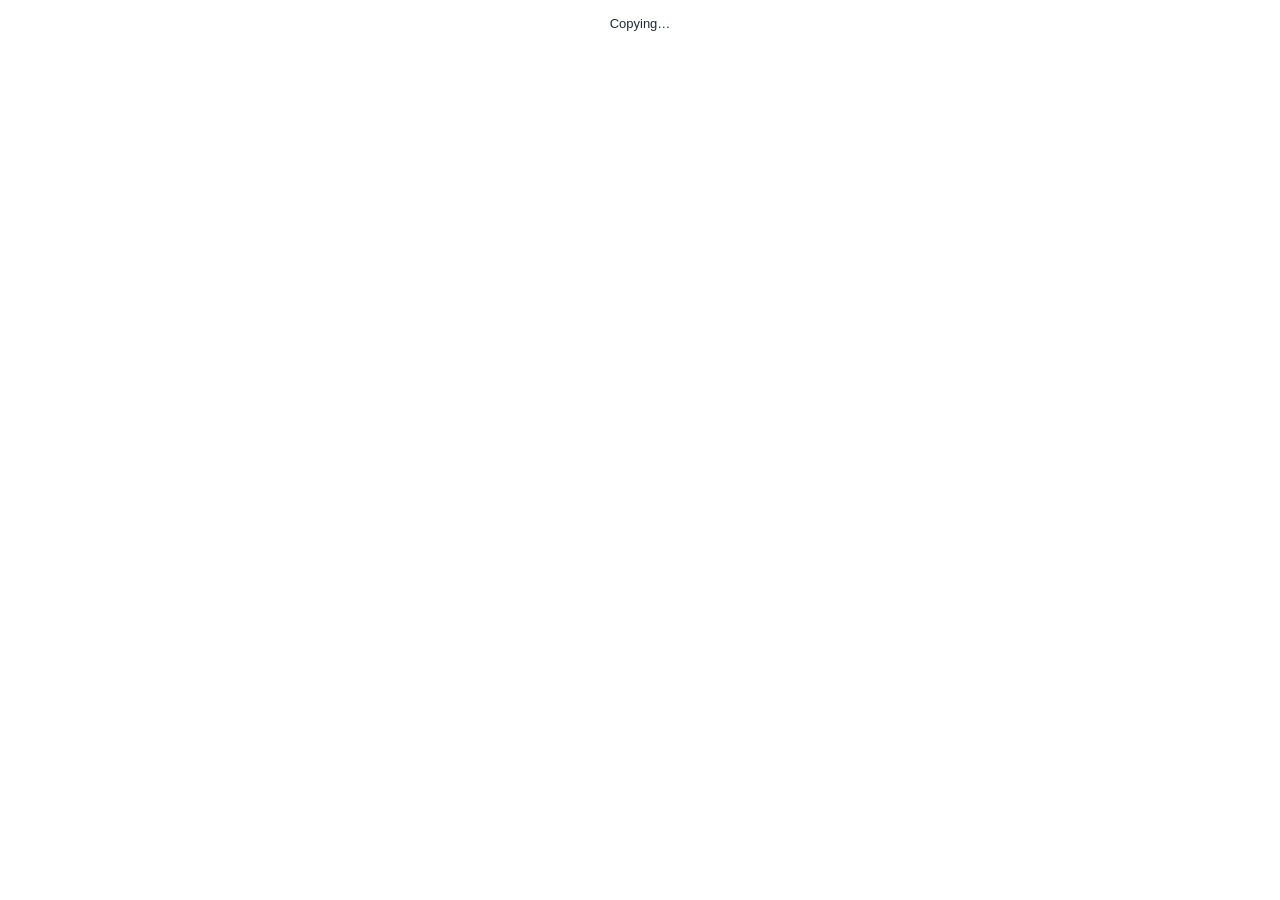
==== clipboard/clipboard.html @ 57b80a28 "Fix clipboard copy by writing from a small focused window Chrome rejects image clipboard writes from" ====
<!DOCTYPE html>
<html>
  <head>
    <meta charset="utf-8" />
    <title>fullshot</title>
    <style>
      body { font: 13px -apple-system, BlinkMacSystemFont, "Segoe UI", sans-serif; color: #1f2937; margin: 0; padding: 16px; text-align: center; }
    </style>
  </head>
  <body>
    Copying…
    <script type="module" src="clipboard.js"></script>
  </body>
</html>
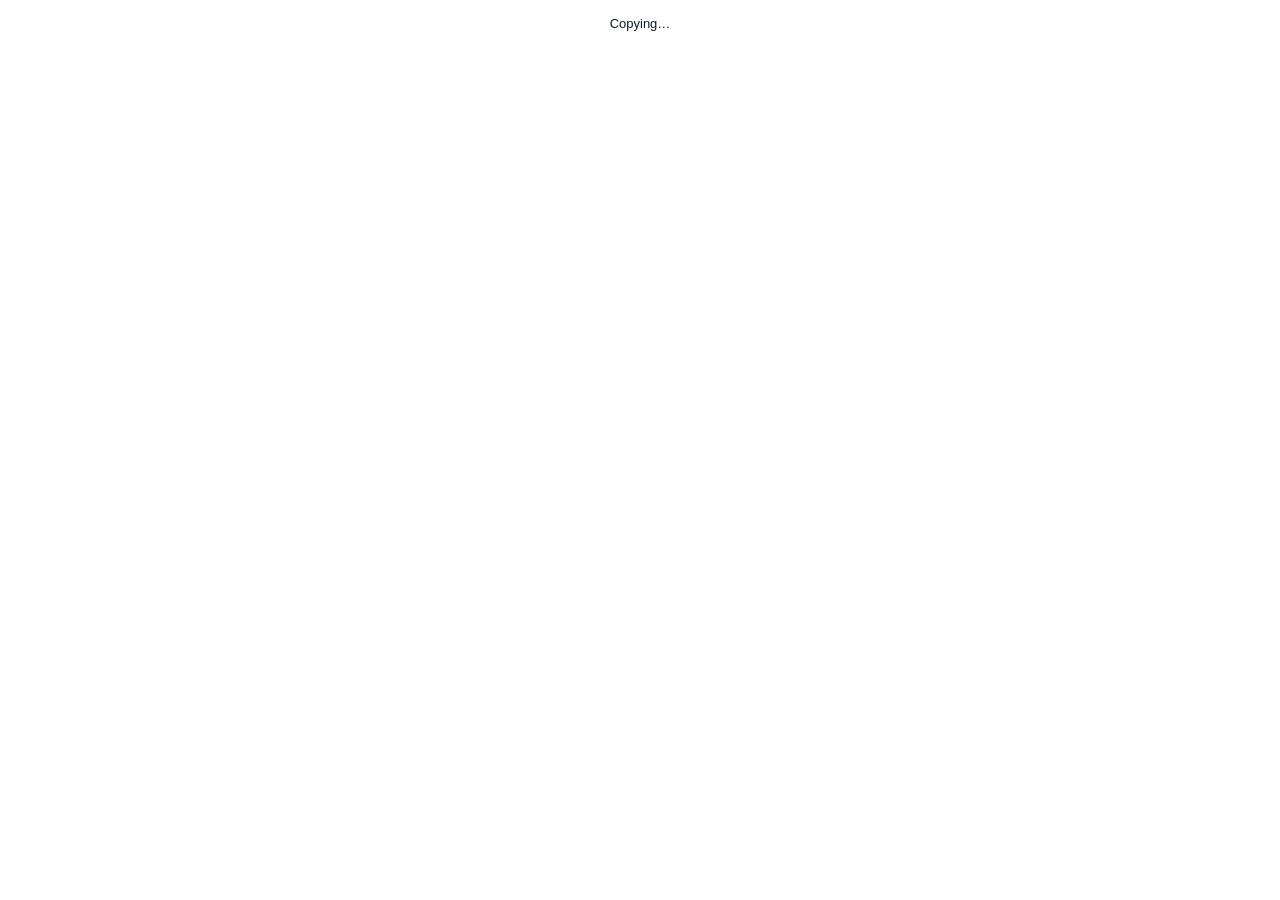
==== commit f9b730c2: "Add credit, version and shortcuts to options; add landing page Options gets a Shortcuts card (live f" ====
--- a/clipboard/clipboard.html
+++ b/clipboard/clipboard.html
@@ -4,7 +4,18 @@
     <meta charset="utf-8" />
     <title>fullshot</title>
     <style>
-      body { font: 13px -apple-system, BlinkMacSystemFont, "Segoe UI", sans-serif; color: #1f2937; margin: 0; padding: 16px; text-align: center; }
+      :root { color-scheme: light dark; }
+      body {
+        font: 13px -apple-system, BlinkMacSystemFont, "Segoe UI", sans-serif;
+        color: #111827;
+        background: #ffffff;
+        margin: 0;
+        padding: 16px;
+        text-align: center;
+      }
+      @media (prefers-color-scheme: dark) {
+        body { color: #f3f4f6; background: #1b1c22; }
+      }
     </style>
   </head>
   <body>
